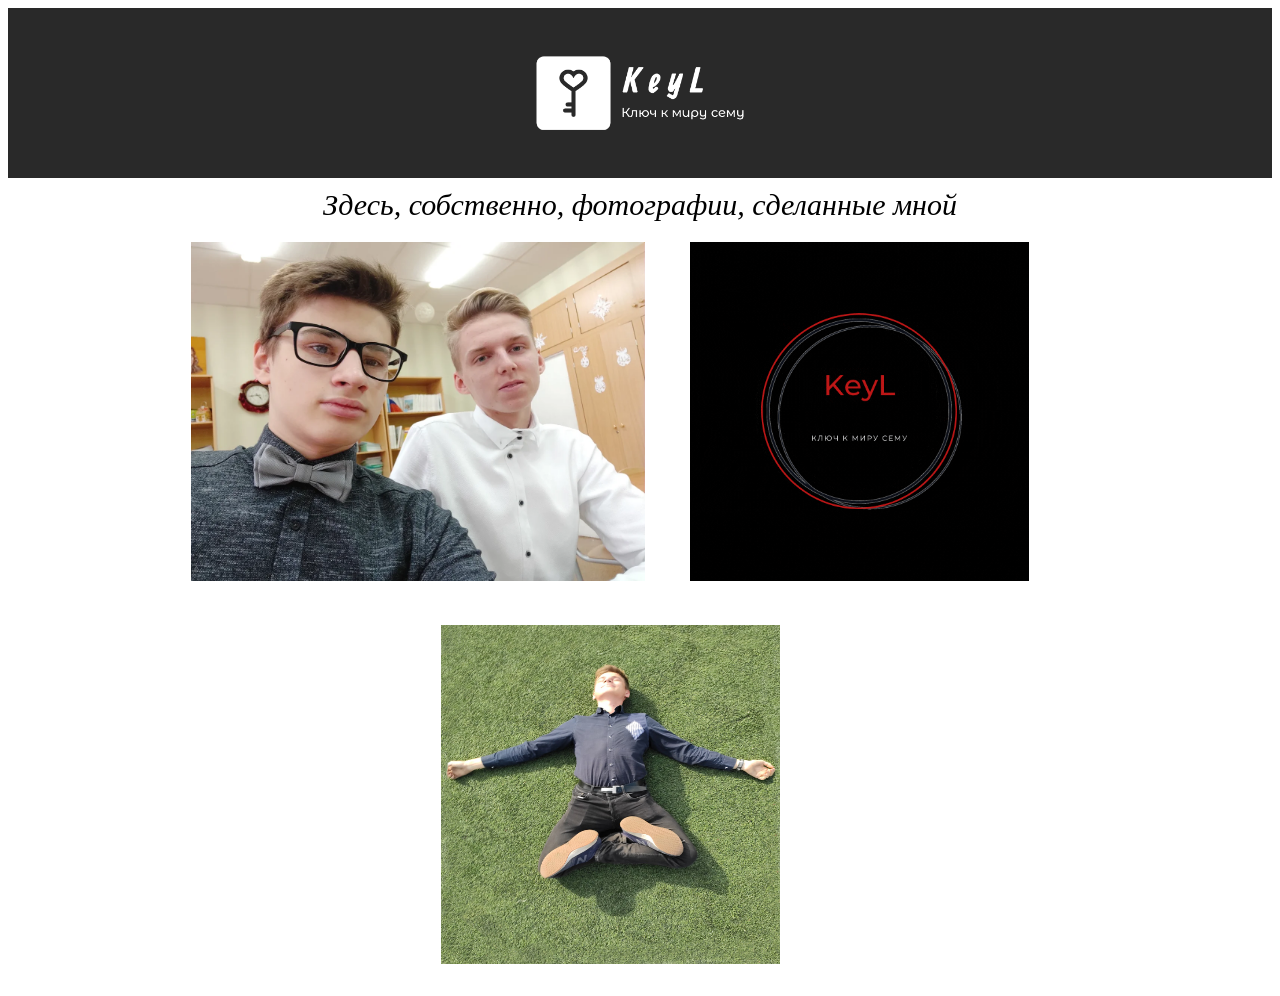
==== foto.html @ 3474fc30 "Files" ====
<!DOCTYPE html>
<html>
<head> 
<link rel="stylesheet" href="stylep.css">
<link rel="icon" href="Key.png" type="image/x-icon">
<meta charset="UTF-8"> 
<title>Mr_KeyL's photos</title> 
<script src="script.js"></script>
</head>
<body>
	<div class="logo">
		<a title="Главная" href="file:///C:/Users/brash/OneDrive/Рабочий%20стол/Site/main.html"><img class="logo" src="KeyLogoD.png" align="center"></a>
	</div>
	<div class="disc">
		<i>Здесь, собственно, фотографии, сделанные мной</i>
	</div>
	<div class="fotos">
		<img class="left" src="left.png">
		<img class="gif" src="KeyL_Double.gif">
		<img class="right" src="right.png">
	</div>

</body>
</html>
---- stylep.css ----
html {
  font-family: sans-serif;
}

.logo {
	text-align: center;
	background-color: #292929;
	height: 170px;
}

.gif {
	width: 339px;
	height: 339px;
	padding: 20px;
}

.fotos {
	text-align: center;
	margin-right: 60px;
}

.left {
	width: 454px;
	height: 339px;
	padding: 20px;
}

.right {
	width: 339px;
	height: 339px;
	padding: 20px;
}

.disc {
	font-family: 'Waiting for the Sunrise', cursive; 
	text-align: center;
	margin-top: 10px;
	font-size: 30px;
}
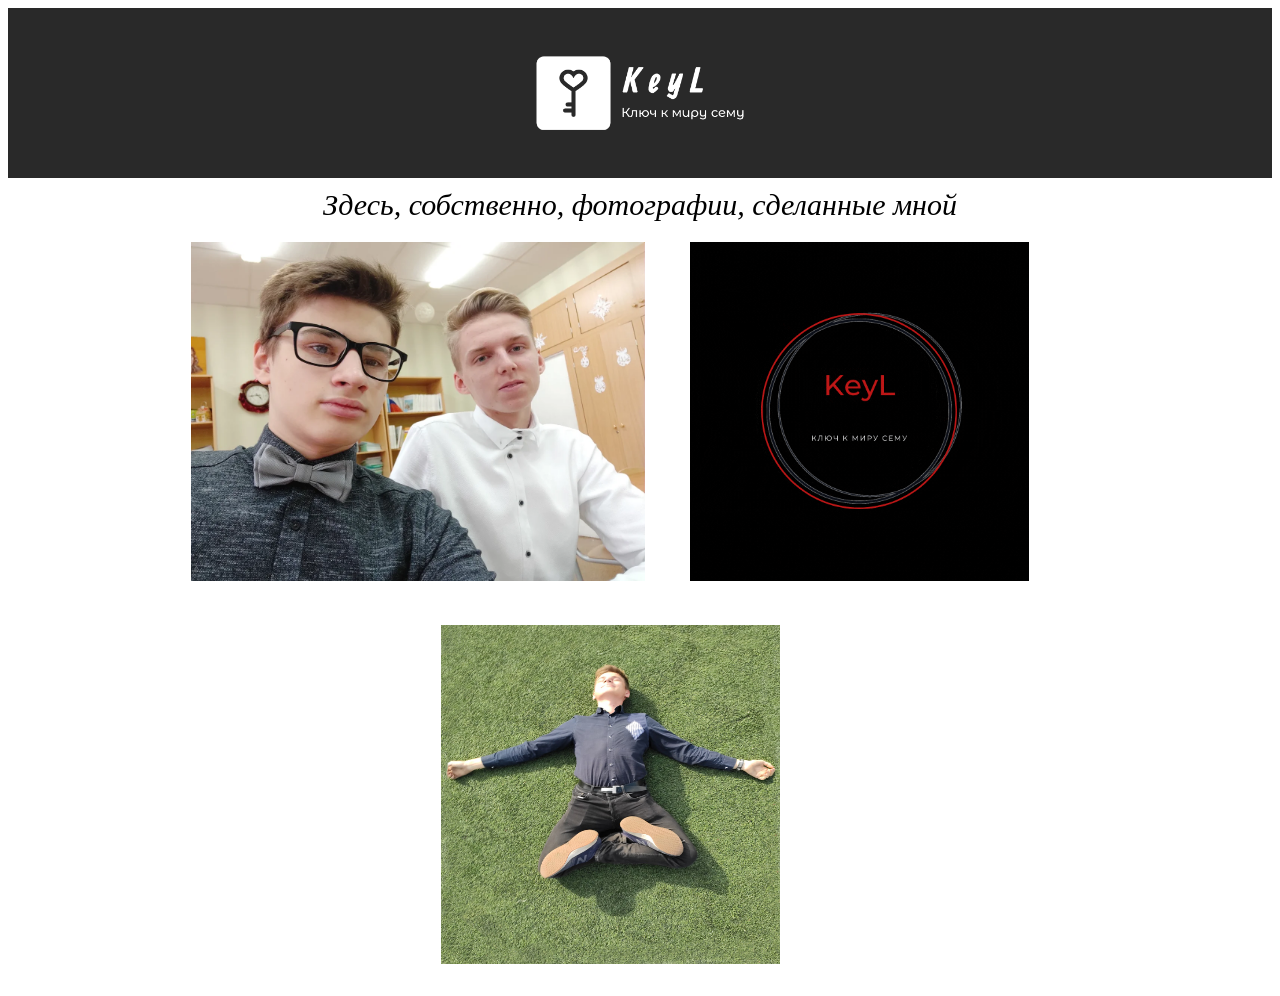
==== commit a405f44c: "Okaaay" ====
--- a/foto.html
+++ b/foto.html
@@ -9,7 +9,7 @@
 </head>
 <body>
 	<div class="logo">
-		<a title="Главная" href="file:///C:/Users/brash/OneDrive/Рабочий%20стол/Site/main.html"><img class="logo" src="KeyLogoD.png" align="center"></a>
+		<a title="Главная" href="file:///C:/Users/brash/OneDrive/Рабочий%20стол/Site/index.html"><img class="logo" src="KeyLogoD.png" align="center"></a>
 	</div>
 	<div class="disc">
 		<i>Здесь, собственно, фотографии, сделанные мной</i>
